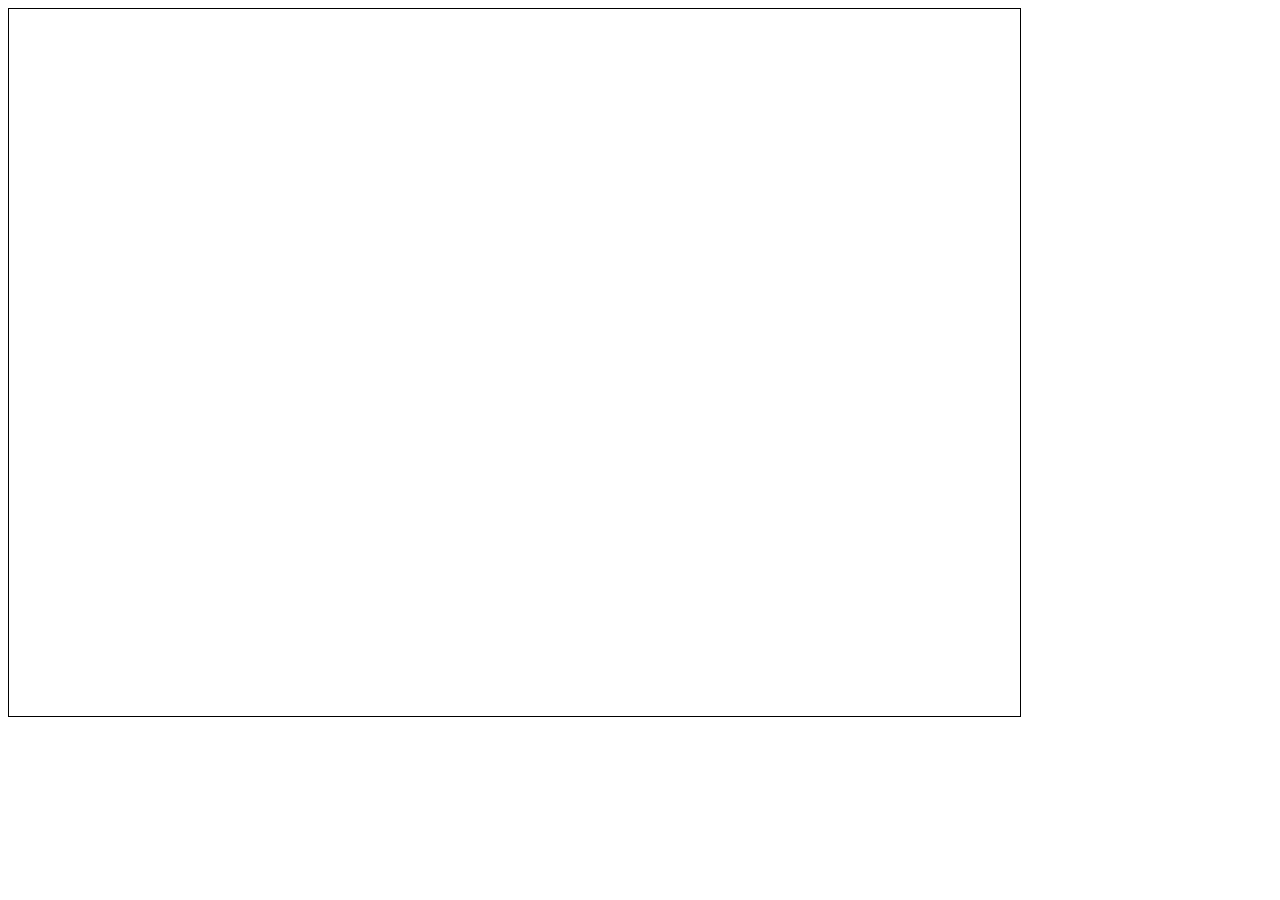
==== example_map/index.html @ 8cec8d25 "Added Django base application" ====
<html>
    <head>
        <script type="text/javascript" src="http://osopenspacepro.ordnancesurvey.co.uk/osmapapi/openspace.js?key=43659536296237352656577659934363">
        </script>
    </head>
    <body onload="init();">
        <script>
            var osMap;
            function init()
            {
                osMap = new OpenSpace.Map('map');
                osMap.setCenter(new OpenSpace.MapPoint(438760, 114760), 10);
                var markers = new OpenLayers.Layer.Markers("Markers");
                osMap.addLayer(markers);
                var pos = new OpenSpace.MapPoint(438760, 114760);
                var marker = new OpenLayers.Marker(pos);
                markers.addMarker(marker);
            }
        </script>
        <div id="map" style="width:80%; height: 80%; border: 1px solid black;">
        </div>
    </body>
</html>
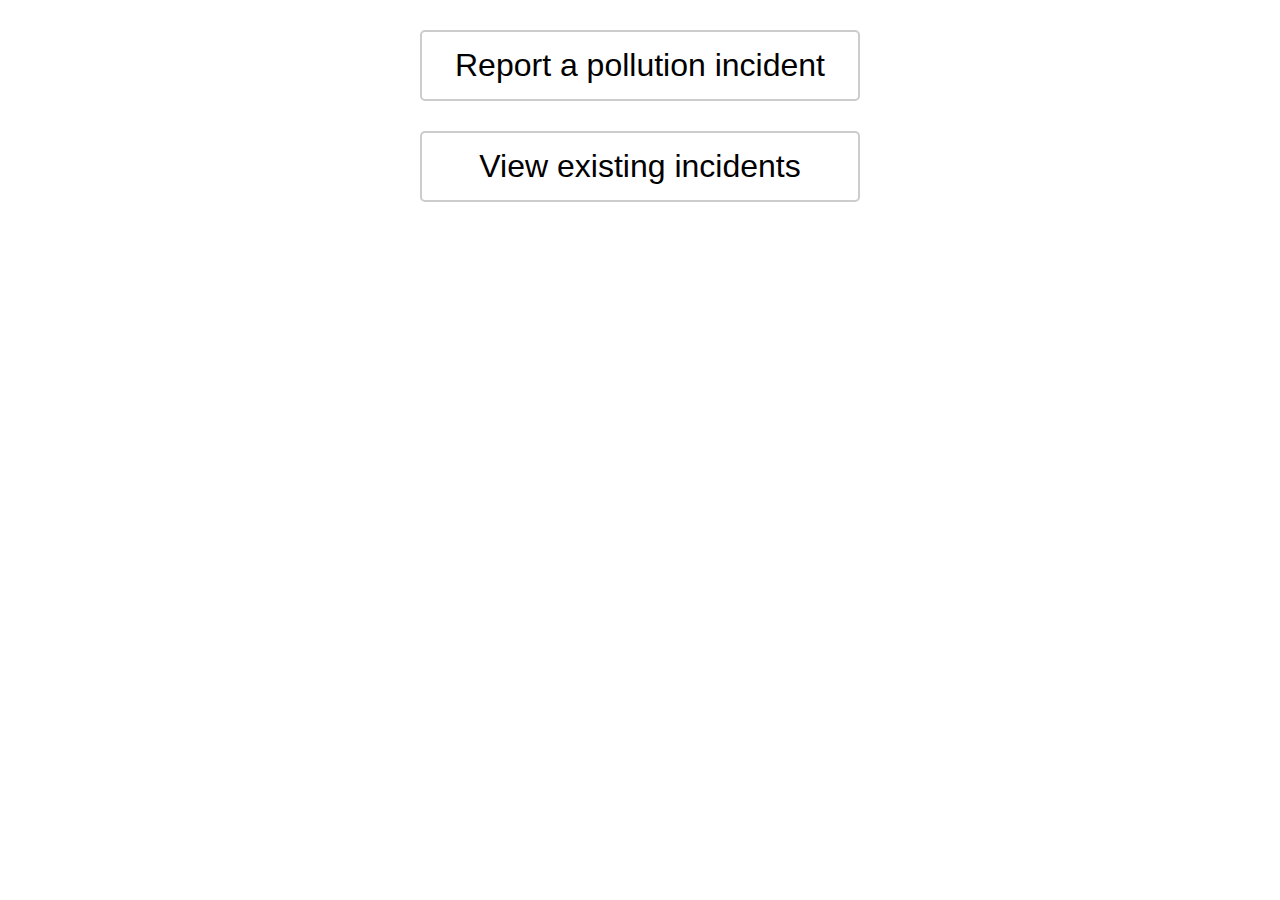
==== commit 64aa56b3: "Updates." ====
--- a/example_map/index.html
+++ b/example_map/index.html
@@ -1,23 +1,13 @@
+<!DOCTYPE html>
 <html>
-    <head>
-        <script type="text/javascript" src="http://osopenspacepro.ordnancesurvey.co.uk/osmapapi/openspace.js?key=43659536296237352656577659934363">
-        </script>
-    </head>
-    <body onload="init();">
-        <script>
-            var osMap;
-            function init()
-            {
-                osMap = new OpenSpace.Map('map');
-                osMap.setCenter(new OpenSpace.MapPoint(438760, 114760), 10);
-                var markers = new OpenLayers.Layer.Markers("Markers");
-                osMap.addLayer(markers);
-                var pos = new OpenSpace.MapPoint(438760, 114760);
-                var marker = new OpenLayers.Marker(pos);
-                markers.addMarker(marker);
-            }
-        </script>
-        <div id="map" style="width:80%; height: 80%; border: 1px solid black;">
-        </div>
-    </body>
-</html>
+<head>
+    <link rel="stylesheet" href="front.css" />
+    <script src="jquery/jquery-1.8.3.min.js"></script>
+</head>
+<body>
+    <div id="container">
+        <div id="report"><a href="report.html">Report a pollution incident</a></div>
+        <div id="view"><a href="view.html">View existing incidents</a></div>
+    </div>
+</body>
+</html>--- a/example_map/front.css
+++ b/example_map/front.css
@@ -0,0 +1,25 @@
+#container {
+    margin-left: auto;
+    margin-right: auto;
+    width: 500px;
+}
+
+#report, #view {
+    text-align: center;
+	margin: 30px;
+    padding: 15px;
+	font-family: Helvetica, sans-serif;
+	font-size: 2em;
+    border: solid 2px #ccc;
+    border-radius: 5px;
+}
+
+#report {
+    
+}
+
+#report a, #view a {
+    color: #000;
+    text-decoration: none;
+
+}